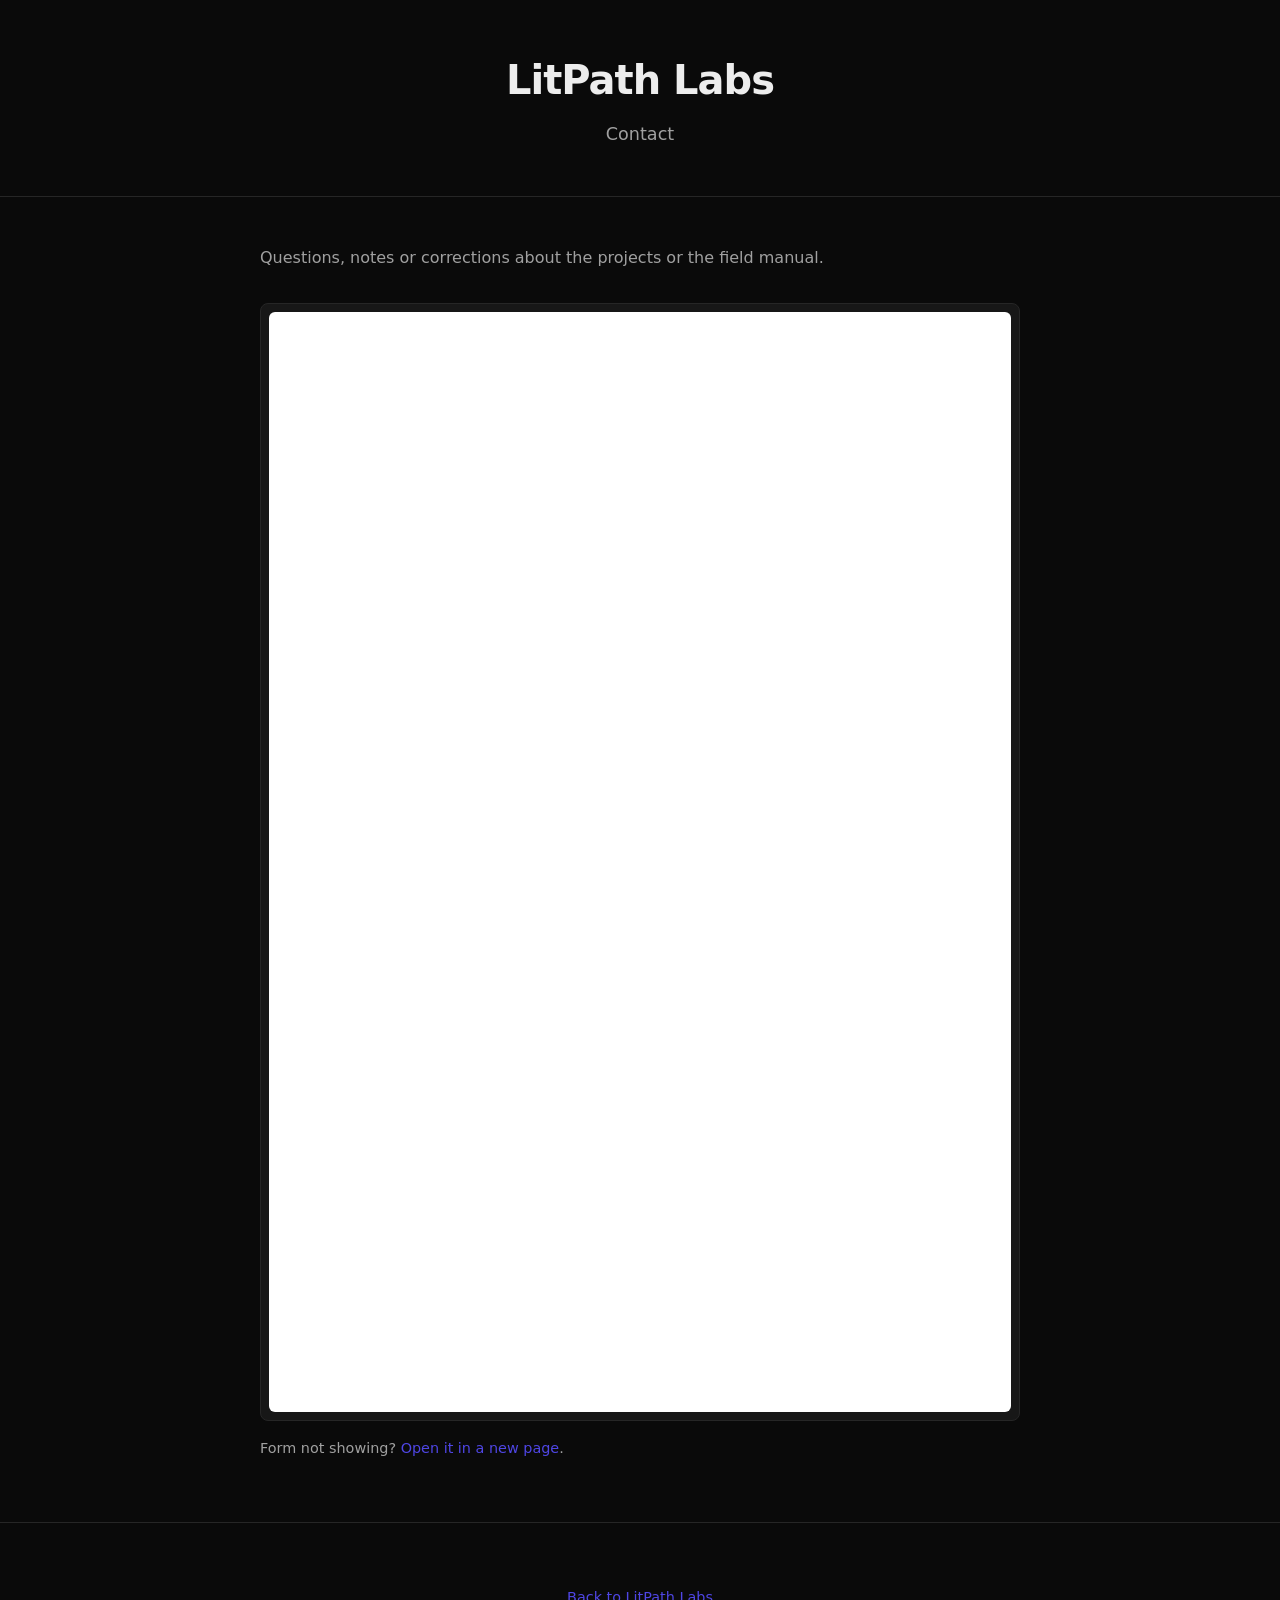
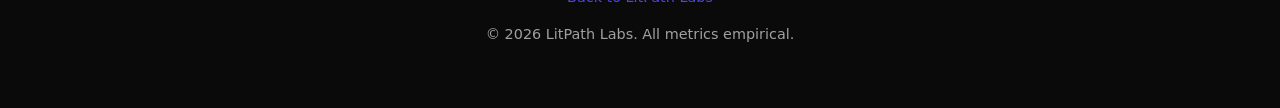
==== contact/index.html @ 7477aac1 "Replace the footer email with a contact page (Google Form) Co-Authored-By: Claude Opus 5.5 <noreply@" ====
<!DOCTYPE html>
<html lang="en">
<head>
    <meta charset="UTF-8">
    <meta name="viewport" content="width=device-width, initial-scale=1.0">
    <title>Contact | LitPath Labs</title>
    <style>
        :root {
            --bg-color: #0a0a0a;
            --text-primary: #ededed;
            --text-secondary: #a0a0a0;
            --accent: #4f46e5;
            --card-bg: #171717;
            --border: #262626;
        }

        body {
            font-family: ui-sans-serif, system-ui, -apple-system, BlinkMacSystemFont, "Segoe UI", Roboto, "Helvetica Neue", Arial, sans-serif;
            background-color: var(--bg-color);
            color: var(--text-primary);
            line-height: 1.6;
            margin: 0;
            padding: 0;
        }

        header {
            border-bottom: 1px solid var(--border);
            padding: 3rem 2rem;
            text-align: center;
        }

        header a.home {
            color: var(--text-primary);
            text-decoration: none;
        }

        h1 {
            font-size: 2.5rem;
            margin: 0 0 0.5rem 0;
            letter-spacing: -0.025em;
        }

        .subtitle {
            font-size: 1.1rem;
            color: var(--text-secondary);
            margin: 0;
            font-weight: 300;
        }

        main {
            max-width: 760px;
            margin: 0 auto;
            padding: 3rem 2rem;
        }

        .lead {
            color: var(--text-secondary);
            margin: 0 0 2rem 0;
        }

        .form-frame {
            background-color: var(--card-bg);
            border: 1px solid var(--border);
            border-radius: 8px;
            padding: 0.5rem;
        }

        .form-frame iframe {
            display: block;
            width: 100%;
            height: 1100px;
            border: 0;
            border-radius: 6px;
            background-color: #ffffff;
        }

        .fallback {
            margin-top: 1rem;
            font-size: 0.9rem;
            color: var(--text-secondary);
        }

        footer {
            text-align: center;
            padding: 3rem 2rem;
            border-top: 1px solid var(--border);
            color: var(--text-secondary);
            font-size: 0.9rem;
        }

        a {
            color: var(--accent);
            text-decoration: none;
            transition: color 0.2s ease;
        }

        a:hover {
            color: #818cf8;
        }

        @media (max-width: 600px) {
            header { padding: 2rem 1rem; }
            h1 { font-size: 2rem; }
            main { padding: 2rem 1rem; }
        }
    </style>
</head>
<body>
    <header>
        <h1><a class="home" href="../">LitPath Labs</a></h1>
        <p class="subtitle">Contact</p>
    </header>

    <main>
        <p class="lead">Questions, notes or corrections about the projects or the field manual.</p>
        <div class="form-frame">
            <iframe src="https://docs.google.com/forms/d/e/1FAIpQLSfvhfnwV1NajScrZu1xWMJ5Nl02_mfDQYDcdiDDaLLtLb5g_g/viewform?embedded=true" title="Contact LitPath Labs" loading="lazy">Loading the form…</iframe>
        </div>
        <p class="fallback">Form not showing? <a href="https://docs.google.com/forms/d/e/1FAIpQLSfvhfnwV1NajScrZu1xWMJ5Nl02_mfDQYDcdiDDaLLtLb5g_g/viewform">Open it in a new page</a>.</p>
    </main>

    <footer>
        <p><a href="../">Back to LitPath Labs</a></p>
        <p>&copy; 2026 LitPath Labs. All metrics empirical.</p>
    </footer>
</body>
</html>
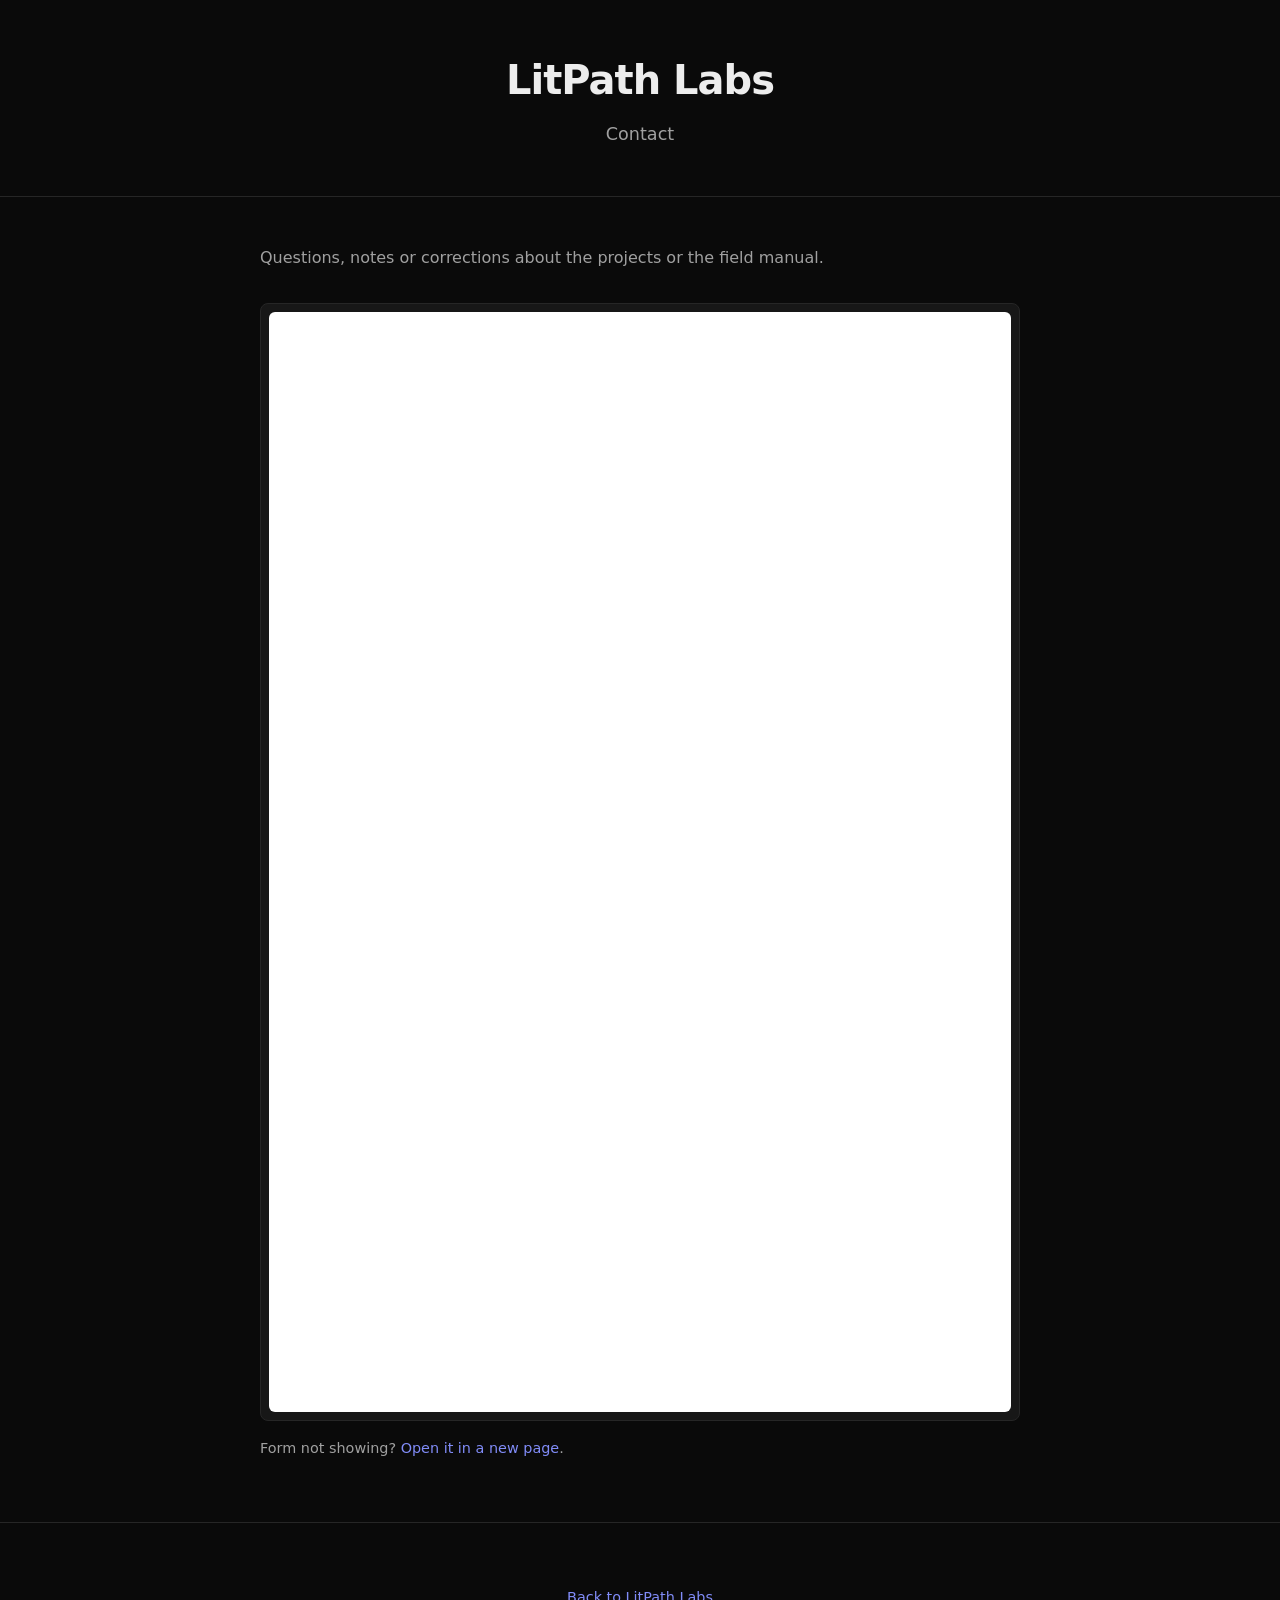
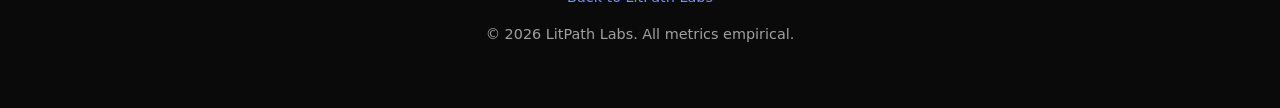
==== commit 14d6f67e: "Fit the manual to phones; fix link contrast, focus and share metadata - Manual: below 860px the fixe" ====
--- a/contact/index.html
+++ b/contact/index.html
@@ -4,6 +4,13 @@
     <meta charset="UTF-8">
     <meta name="viewport" content="width=device-width, initial-scale=1.0">
     <title>Contact | LitPath Labs</title>
+    <meta name="description" content="Questions, notes or corrections about LitPath Labs projects or the GB10 field manual.">
+    <meta property="og:type" content="website">
+    <meta property="og:site_name" content="LitPath Labs">
+    <meta property="og:title" content="Contact | LitPath Labs">
+    <meta property="og:description" content="Questions, notes or corrections about the projects or the field manual.">
+    <meta name="theme-color" content="#0a0a0a">
+    <link rel="icon" href="../favicon.svg" type="image/svg+xml">
     <style>
         :root {
             --bg-color: #0a0a0a;
@@ -12,6 +19,8 @@
             --accent: #4f46e5;
             --card-bg: #171717;
             --border: #262626;
+            --link: #818cf8;
+            --link-hover: #c7d2fe;
         }
 
         body {
@@ -89,13 +98,19 @@
         }
 
         a {
-            color: var(--accent);
+            color: var(--link);
             text-decoration: none;
             transition: color 0.2s ease;
         }
 
         a:hover {
-            color: #818cf8;
+            color: var(--link-hover);
+        }
+
+        a:focus-visible {
+            outline: 2px solid var(--link-hover);
+            outline-offset: 3px;
+            border-radius: 4px;
         }
 
         @media (max-width: 600px) {
